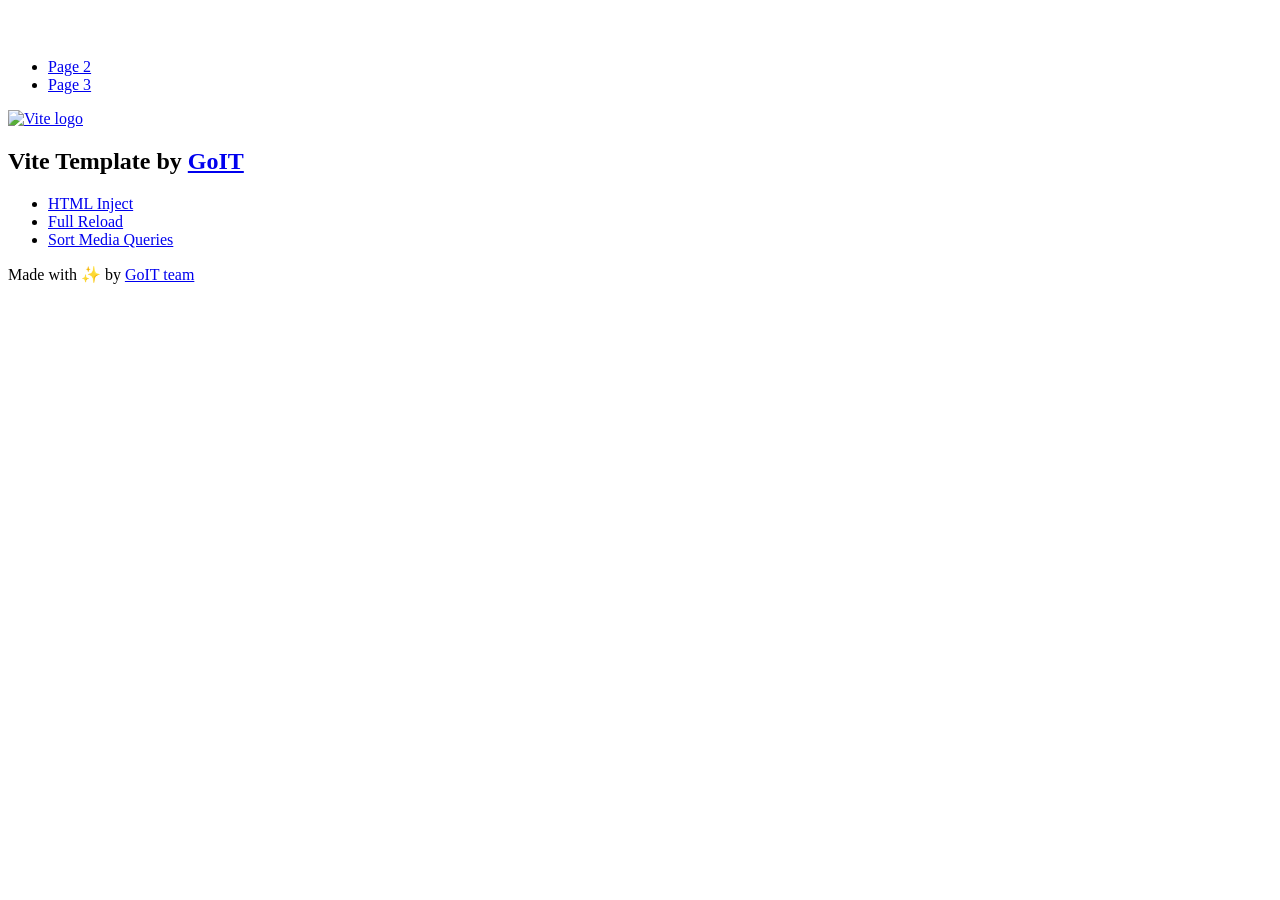
==== index.html @ 74eea892 "Deploying to gh-pages from @ vladimir-kremsa/goit-js-hw-12@5272323e5a24d258400d4f4005726e19fdf95f14 " ====
<!DOCTYPE html>
<html lang="en">
  <head>
    <meta charset="UTF-8" />
    <link rel="icon" type="image/svg+xml" href="/vanilla-app-template/favicon.svg" />
    <meta name="viewport" content="width=device-width, initial-scale=1.0" />
    <title>Vanilla App Template</title>
    <script type="module" crossorigin src="/vanilla-app-template/index.js"></script>
    <link rel="stylesheet" crossorigin href="/vanilla-app-template/assets/styles-DvPDDfy5.css">
  </head>
  <body>
    <header class="header">
  <div class="container">
    <nav class="nav">
      <a class="nav-logo" href="./index.html" aria-label="Site logo">
        <svg class="nav-logo-icon" width="100" height="30">
          <use href="/vanilla-app-template/assets/sprite-E8vg0sBb.svg#logo"></use>
        </svg>
      </a>
      <ul class="nav-list">
        <li class="nav-item">
          <a class="nav-link {=$highlight-act}" href="./page-2.html">Page 2</a>
        </li>
        <li class="nav-item">
          <a class="nav-link {=$highlight-curr}" href="./page-3.html">Page 3</a>
        </li>
      </ul>
    </nav>
  </div>
</header>


    <main>
      <!-- Loads the specified .html file -->
      <section class="vite-promo">
  <div class="container">
    <div class="vite-promo-thumb">
      <a
        class="vite-promo-link"
        href="https://vitejs.dev/"
        target="_blank"
        rel="noopener noreferrer"
        aria-label="Link to Vite official website"
        title="Vite.js  build tool"
      >
        <!-- Path to images as from index.html file -->
        <img
          class="pic"
          src="/vanilla-app-template/assets/vite-logo-9o_aqrTe.png"
          alt="Vite logo"
          width="640"
          height="640"
        />
      </a>
    </div>
    <h1 class="main-title">
      <span class="main-title-gradient">Vite</span>
      Template by
      <a
        class="main-title-link"
        href="https://github.com/goitacademy/vanilla-app-template"
        target="_blank"
        rel="noopener noreferrer"
      >
        GoIT
      </a>
    </h1>
  </div>
</section>

      <article class="badges">
  <div class="container">
    <ul class="badges-list">
      <li class="badges-item">
        <a
          class="badges-link"
          href="https://www.npmjs.com/package/vite-plugin-html-inject"
          target="_blank"
          rel="noopener noreferrer"
        >
          HTML Inject
        </a>
      </li>
      <li class="badges-item">
        <a
          class="badges-link"
          href="https://www.npmjs.com/package/vite-plugin-full-reload"
          target="_blank"
          rel="noopener noreferrer"
        >
          Full Reload
        </a>
      </li>
      <li class="badges-item">
        <a
          class="badges-link"
          href="https://www.npmjs.com/package/postcss-sort-media-queries"
          target="_blank"
          rel="noopener noreferrer"
        >
          Sort Media Queries
        </a>
      </li>
    </ul>
  </div>
</article>

    </main>

    <footer class="footer">
  <div class="container">
    <p class="footer-desc">
      Made with ✨ by
      <a
        class="footer-link"
        href="https://goit.global/ua/"
        target="_blank"
        rel="noopener noreferrer"
      >
        GoIT team
      </a>
    </p>
  </div>
</footer>


  </body>
</html>
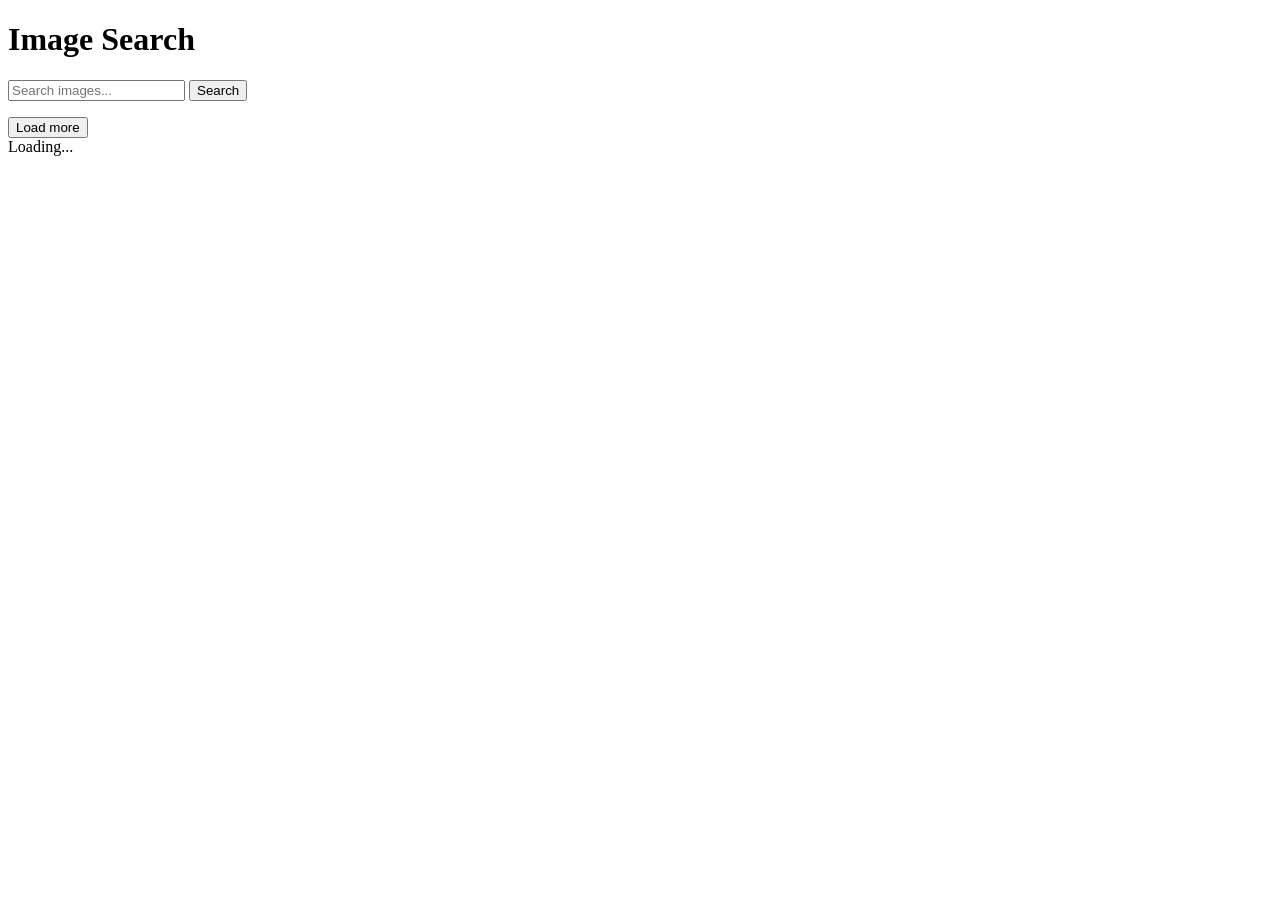
==== commit b30ed14d: "Deploying to gh-pages from @ vladimir-kremsa/goit-js-hw-12@a1d79f1b67d3c981267aa2003816517f7ef24605 " ====
--- a/index.html
+++ b/index.html
@@ -2,127 +2,39 @@
 <html lang="en">
   <head>
     <meta charset="UTF-8" />
-    <link rel="icon" type="image/svg+xml" href="/vanilla-app-template/favicon.svg" />
+    <link rel="icon" type="image/svg+xml" href="/favicon.svg" />
     <meta name="viewport" content="width=device-width, initial-scale=1.0" />
-    <title>Vanilla App Template</title>
-    <script type="module" crossorigin src="/vanilla-app-template/index.js"></script>
-    <link rel="stylesheet" crossorigin href="/vanilla-app-template/assets/styles-DvPDDfy5.css">
+    <title>HW12</title>
+    <script type="module" crossorigin src="/goit-js-hw-12/index.js"></script>
+    <link rel="modulepreload" crossorigin href="/goit-js-hw-12/assets/vendor-5YrzWRhu.js">
+    <link rel="stylesheet" crossorigin href="/goit-js-hw-12/assets/vendor-CWKLx11g.css">
+    <link rel="stylesheet" crossorigin href="/goit-js-hw-12/assets/index-CkBVYnpk.css">
   </head>
   <body>
-    <header class="header">
-  <div class="container">
-    <nav class="nav">
-      <a class="nav-logo" href="./index.html" aria-label="Site logo">
-        <svg class="nav-logo-icon" width="100" height="30">
-          <use href="/vanilla-app-template/assets/sprite-E8vg0sBb.svg#logo"></use>
-        </svg>
-      </a>
-      <ul class="nav-list">
-        <li class="nav-item">
-          <a class="nav-link {=$highlight-act}" href="./page-2.html">Page 2</a>
-        </li>
-        <li class="nav-item">
-          <a class="nav-link {=$highlight-curr}" href="./page-3.html">Page 3</a>
-        </li>
-      </ul>
-    </nav>
-  </div>
-</header>
+    <main>
+      <div class="container">
+        <h1 class="main-title">Image Search</h1>
 
+        <!-- Форма пошуку -->
+        <form id="search-form" class="search-form">
+          <input
+            type="text"
+            name="query"
+            placeholder="Search images..."
+            required
+          />
+          <button type="submit">Search</button>
+        </form>
 
-    <main>
-      <!-- Loads the specified .html file -->
-      <section class="vite-promo">
-  <div class="container">
-    <div class="vite-promo-thumb">
-      <a
-        class="vite-promo-link"
-        href="https://vitejs.dev/"
-        target="_blank"
-        rel="noopener noreferrer"
-        aria-label="Link to Vite official website"
-        title="Vite.js  build tool"
-      >
-        <!-- Path to images as from index.html file -->
-        <img
-          class="pic"
-          src="/vanilla-app-template/assets/vite-logo-9o_aqrTe.png"
-          alt="Vite logo"
-          width="640"
-          height="640"
-        />
-      </a>
-    </div>
-    <h1 class="main-title">
-      <span class="main-title-gradient">Vite</span>
-      Template by
-      <a
-        class="main-title-link"
-        href="https://github.com/goitacademy/vanilla-app-template"
-        target="_blank"
-        rel="noopener noreferrer"
-      >
-        GoIT
-      </a>
-    </h1>
-  </div>
-</section>
+        <!-- Галерея -->
+        <ul class="gallery"></ul>
 
-      <article class="badges">
-  <div class="container">
-    <ul class="badges-list">
-      <li class="badges-item">
-        <a
-          class="badges-link"
-          href="https://www.npmjs.com/package/vite-plugin-html-inject"
-          target="_blank"
-          rel="noopener noreferrer"
-        >
-          HTML Inject
-        </a>
-      </li>
-      <li class="badges-item">
-        <a
-          class="badges-link"
-          href="https://www.npmjs.com/package/vite-plugin-full-reload"
-          target="_blank"
-          rel="noopener noreferrer"
-        >
-          Full Reload
-        </a>
-      </li>
-      <li class="badges-item">
-        <a
-          class="badges-link"
-          href="https://www.npmjs.com/package/postcss-sort-media-queries"
-          target="_blank"
-          rel="noopener noreferrer"
-        >
-          Sort Media Queries
-        </a>
-      </li>
-    </ul>
-  </div>
-</article>
+        <!-- Кнопка Load more -->
+        <button id="load-more" class="load-more hidden">Load more</button>
 
+        <!-- Лоадер -->
+        <div class="loader hidden">Loading...</div>
+      </div>
     </main>
-
-    <footer class="footer">
-  <div class="container">
-    <p class="footer-desc">
-      Made with ✨ by
-      <a
-        class="footer-link"
-        href="https://goit.global/ua/"
-        target="_blank"
-        rel="noopener noreferrer"
-      >
-        GoIT team
-      </a>
-    </p>
-  </div>
-</footer>
-
-
   </body>
 </html>
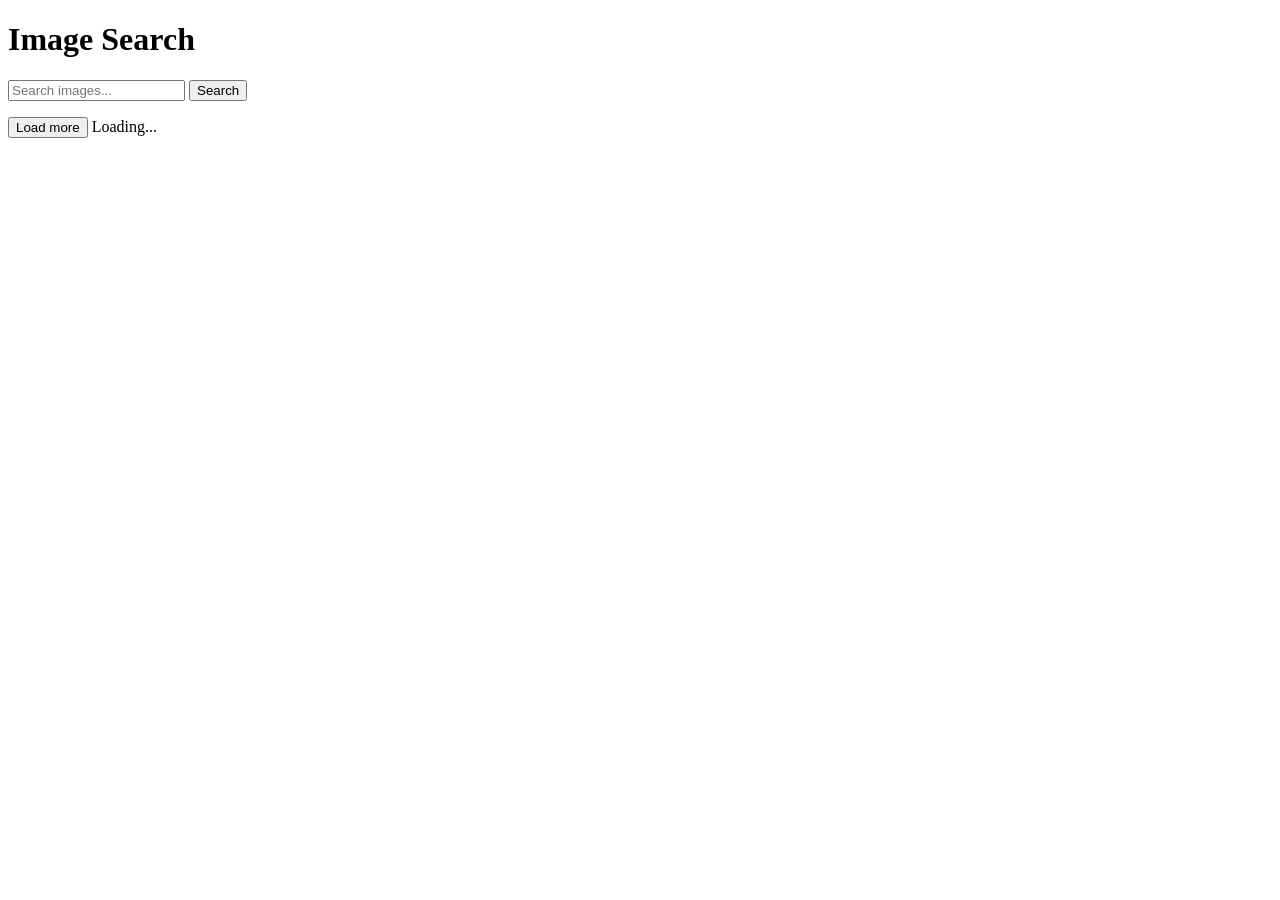
==== commit 0c81967d: "Deploying to gh-pages from @ vladimir-kremsa/goit-js-hw-12@d32e2296aa5890efe5ec22ce7029e9d0e6d1dfe9 " ====
--- a/index.html
+++ b/index.html
@@ -16,7 +16,7 @@
         <h1 class="main-title">Image Search</h1>
 
         <!-- Форма пошуку -->
-        <form id="search-form" class="search-form">
+        <form id="search-form" class="form">
           <input
             type="text"
             name="query"
@@ -30,10 +30,10 @@
         <ul class="gallery"></ul>
 
         <!-- Кнопка Load more -->
-        <button id="load-more" class="load-more hidden">Load more</button>
+        <button class="load-more">Load more</button>
 
         <!-- Лоадер -->
-        <div class="loader hidden">Loading...</div>
+        <span class="loader">Loading...</span>
       </div>
     </main>
   </body>
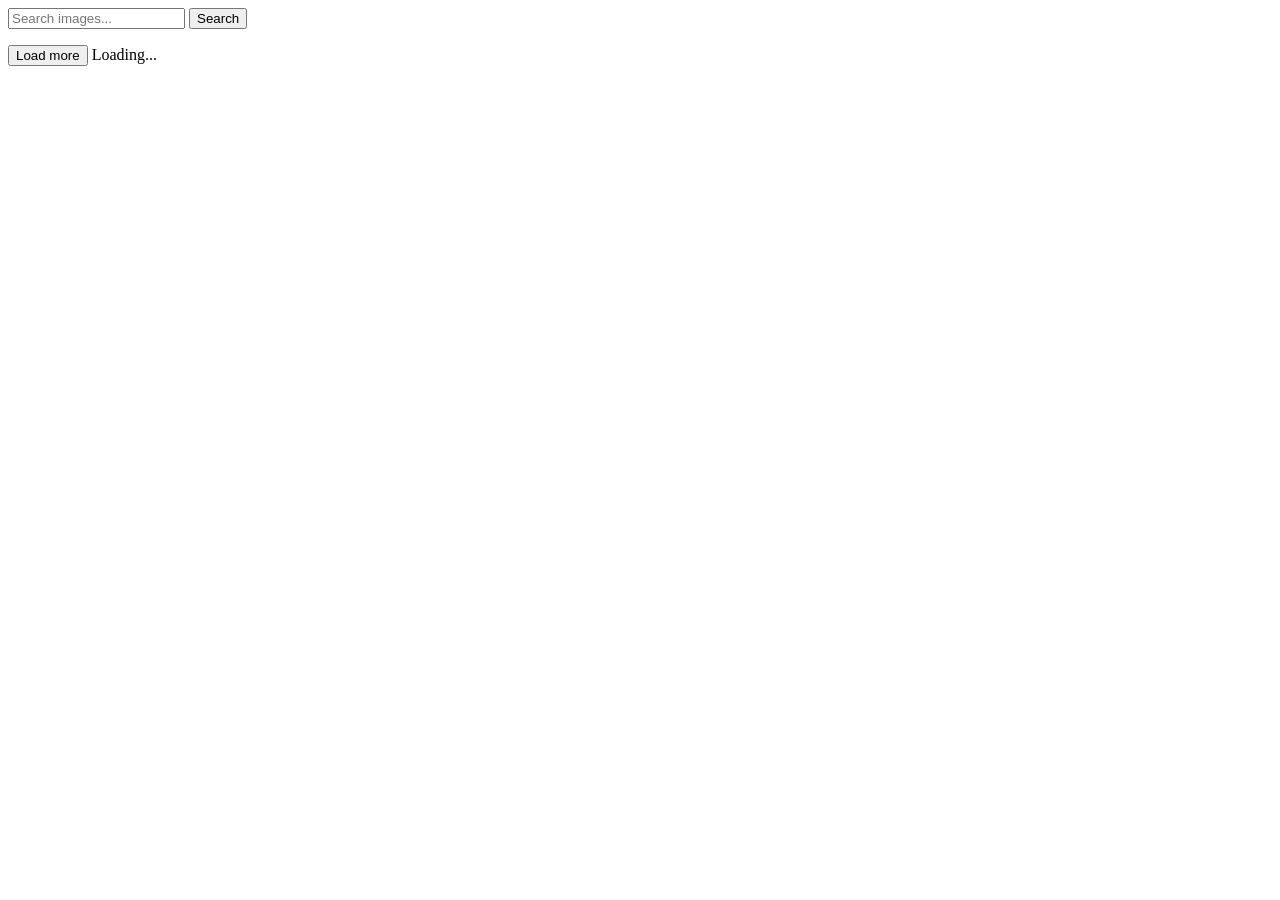
==== commit 5f4d1193: "Deploying to gh-pages from @ vladimir-kremsa/goit-js-hw-12@291732763057d1cf98d5d3d484849facae1e9897 " ====
--- a/index.html
+++ b/index.html
@@ -8,13 +8,11 @@
     <script type="module" crossorigin src="/goit-js-hw-12/index.js"></script>
     <link rel="modulepreload" crossorigin href="/goit-js-hw-12/assets/vendor-5YrzWRhu.js">
     <link rel="stylesheet" crossorigin href="/goit-js-hw-12/assets/vendor-CWKLx11g.css">
-    <link rel="stylesheet" crossorigin href="/goit-js-hw-12/assets/index-CkBVYnpk.css">
+    <link rel="stylesheet" crossorigin href="/goit-js-hw-12/assets/index-DoNHgy8d.css">
   </head>
   <body>
     <main>
       <div class="container">
-        <h1 class="main-title">Image Search</h1>
-
         <!-- Форма пошуку -->
         <form id="search-form" class="form">
           <input
